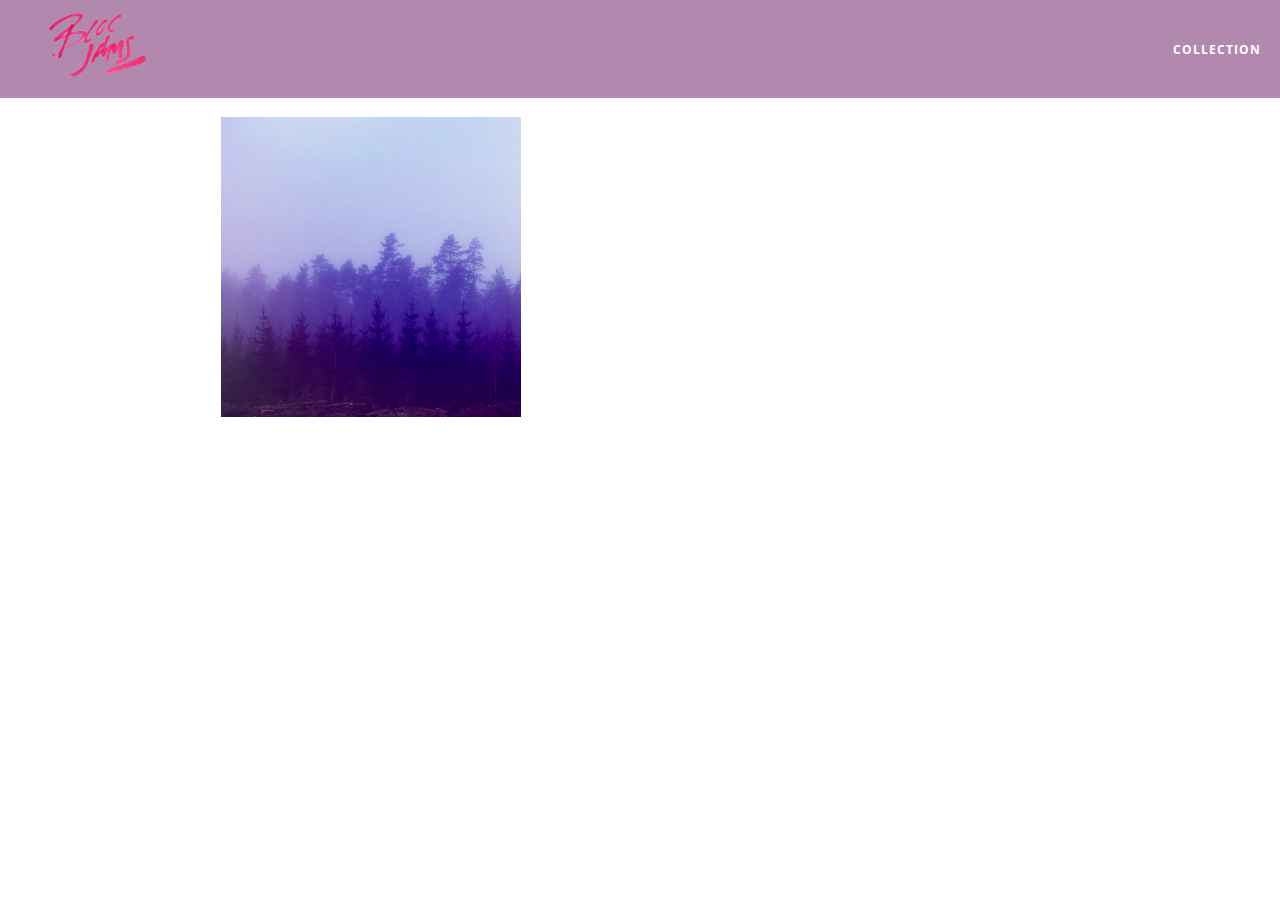
==== album.html @ 20e8832e "Checkpoint 9 Album Completed" ====
<!DOCTYPE html>
 <html>
     <head>
         <title>Bloc Jams</title>
         <meta name="viewport" content="width=device-width, initial-scale=1">
         <link rel="stylesheet" type="text/css" href="https://fonts.googleapis.com/css?family=Open+Sans:400,800,600,700,300">
         <link rel="stylesheet" type="text/css" href="https://code.ionicframework.com/ionicons/2.0.1/css/ionicons.min.css">
         <link rel="stylesheet" type="text/css" href="styles/normalize.css">
         <link rel="stylesheet" type="text/css" href="styles/main.css">
         <link rel="stylesheet" type="text/css" href="styles/album.css">
     </head>
     <body class="album">
         <nav class="navbar"> <!-- nav bar -->
             <a href="index.html"  class="logo">
                 <img src="assets/images/bloc_jams_logo.png" alt="bloc jams logo">
             </a>
             <div class="links-container">
                 <a href="collection.html" class="navbar-link">collection</a>
             </div>
         </nav>
         <main class="album-view container narrow">
            <section class="clearfix">
                <div class="column half">
                    <img src="assets/images/album_covers/01.png" class="album-cover-art">
                </div>
                <div class="album-view-details column half">
                    <h2 class="album-view-title">The Colors</h2>
                    <h3 class="album-view-artist">Pablo Picasso</h3>
                    <h5 class="album-view-release-info">1909 Spanish Records</h5>
                </div>
            </section>
            <table class="album-view-song-list">
                <tr class="album-view-song-item">
                    <td class="song-item-number">1</td>
                    <td class="song-item-title">Blue</td>
                    <td class="song-item-duration">X:XX</td>
                </tr>
                <tr class="album-view-song-item">
                    <td class="song-item-number">2</td>
                    <td class="song-item-title">Red</td>
                    <td class="song-item-duration">X:XX</td>
                </tr>
                <tr class="album-view-song-item">
                    <td class="song-item-number">3</td>
                    <td class="song-item-title">Green</td>
                    <td class="song-item-duration">X:XX</td>
                </tr>
                <tr class="album-view-song-item">
                    <td class="song-item-number">4</td>
                    <td class="song-item-title">Purple</td>
                    <td class="song-item-duration">X:XX</td>
                </tr>
                <tr class="album-view-song-item">
                    <td class="song-item-number">5</td>
                    <td class="song-item-title">Black</td>
                    <td class="song-item-duration">X:XX</td>
                </tr>
            </table>
        </main>
     </body>
 </html>
---- styles/main.css ----
*, *::before, *::after {
    -moz-box-sizing: border-box;
    -webkit-box-sizing: border-box;
    box-sizing: border-box;
}
html {
     height: 100%; /* makes sure our HTML takes up 100% of the browser window */
     font-size: 100%;
 }

 body {
     font-family: 'Open Sans'; /* sets our font to the "Open Sans" typeface */
     color: white;             /* sets the text color to white */
     min-height: 100%;         /* says the height of the body must be, at minimum, 100% of the window */
 }

 .navbar {
     position: relative;
     padding: 0.5rem;
     /* #1 */
     background-color: rgba(101,18,95,0.5);
     /* #2 */
     z-index: 1;
 }

 .navbar .logo {
     position: relative; /* positioning will be explained in a resource */
     left: 2rem;
     cursor: pointer; /* produces the finger-pointer icon when you hover over the logo */
 }
 .navbar .links-container {
     display: table;
     position: absolute;
     top: 0;
     right: 0;
     height: 100px;
     color: white;
 }

 .links-container .navbar-link {
     display: table-cell;
     position: relative;
     height: 100%;
     padding-left: 1rem;
     padding-right: 1rem;
     /* #3 */
     vertical-align: middle;
     color: white;
     font-size: 0.625rem;
     letter-spacing: 0.05rem;
     font-weight: 700;
     text-transform: uppercase;
     /* #4 */
     text-decoration: none;
     cursor: pointer;
 }

   /* #5 */
 .links-container .navbar-link:hover {
     color: rgb(233,50,117);
 }
 .links-container .navbar-link:active{
     background-color: #FFFFFF;

   }
 .container {
   margin: 0 auto;
   max-width: 64rem;
 }

 .container.narrow {
     max-width: 56rem;
 }
 
 /* Medium and small screens (640px) */
 @media (min-width: 640px) {
   /* Style information will go here */
   html { font-size: 112%; }

   .column {
     float: left;
     padding-left: 1rem;
     padding-right: 1rem;
   }
     .column.full { width: 100%; }
     .column.two-thirds { width: 66.7%; }
     .column.half { width: 50%; }
     .column.third { width: 33.3%; }
     .column.fourth { width: 25%; }
     .column.flow-opposite { float: right;
 }

 /* Large screens (1024px) */
 @media (min-width: 1024px) {
   /* Style information will go here */
   html { font-size: 120%; }
 }
 .clearfix::after {
   content: ".";
   visibility: hidden;
   display: block;
   height: 0;
   clear: both;
}
---- styles/album.css ----
body.album {
    background-image: url(../assets/images/blurred_backgrounds/blur_bg_3.jpg);
    background-repeat: no-repeat;
    background-attachment: fixed;
    background-position: center center;
    background-size: cover;
}
.album-cover-art {
     position: relative;
     left: 20%;
     margin-top: 1rem;
     width: 60%;
 }
 .album-view-details {
    position: relative;
    top: 1.5rem;
    padding: 1rem;
}
.album-view-details .album-view-title {
     font-weight: 300;
     font-size: 2rem;
 }

 .album-view-details .album-view-artist {
     font-weight: 300;
     font-size: 1.5rem;
 }

 .album-view-details .album-view-release-info {
     font-weight: 300;
     font-size: 0.75rem;
 }
 album-view-song-list {
     width: 90%;
     margin: 1.5rem auto;
     font-weight: 300;
     font-size: 0.75em;
     border-collapse: collapse;
 }

 .album-view-song-item {
     height: 3rem;
     /* #1 */
     border-bottom: 1px solid rgba(255,255,255,0.5);
 }

 .song-item-number {
     width: 5%;
 }

 .song-item-title {
     width: 85%;
 }

 .song-item-duration {
     width: 5%;
 }
 /* #2 */
  @media (max-width: 640px) and (min-width: 320px) {
      .album-view-details {
          text-align: center;
      }

      .album-view-title {
          margin-top: 0;
      }
  }

  /* #3 */
  @media (max-width: 1024px) and (min-width: 320px) {
     .album-view-song-list {
          position: relative;
          top: 1rem;
          width: 80%;
          margin: auto;
      }
  }
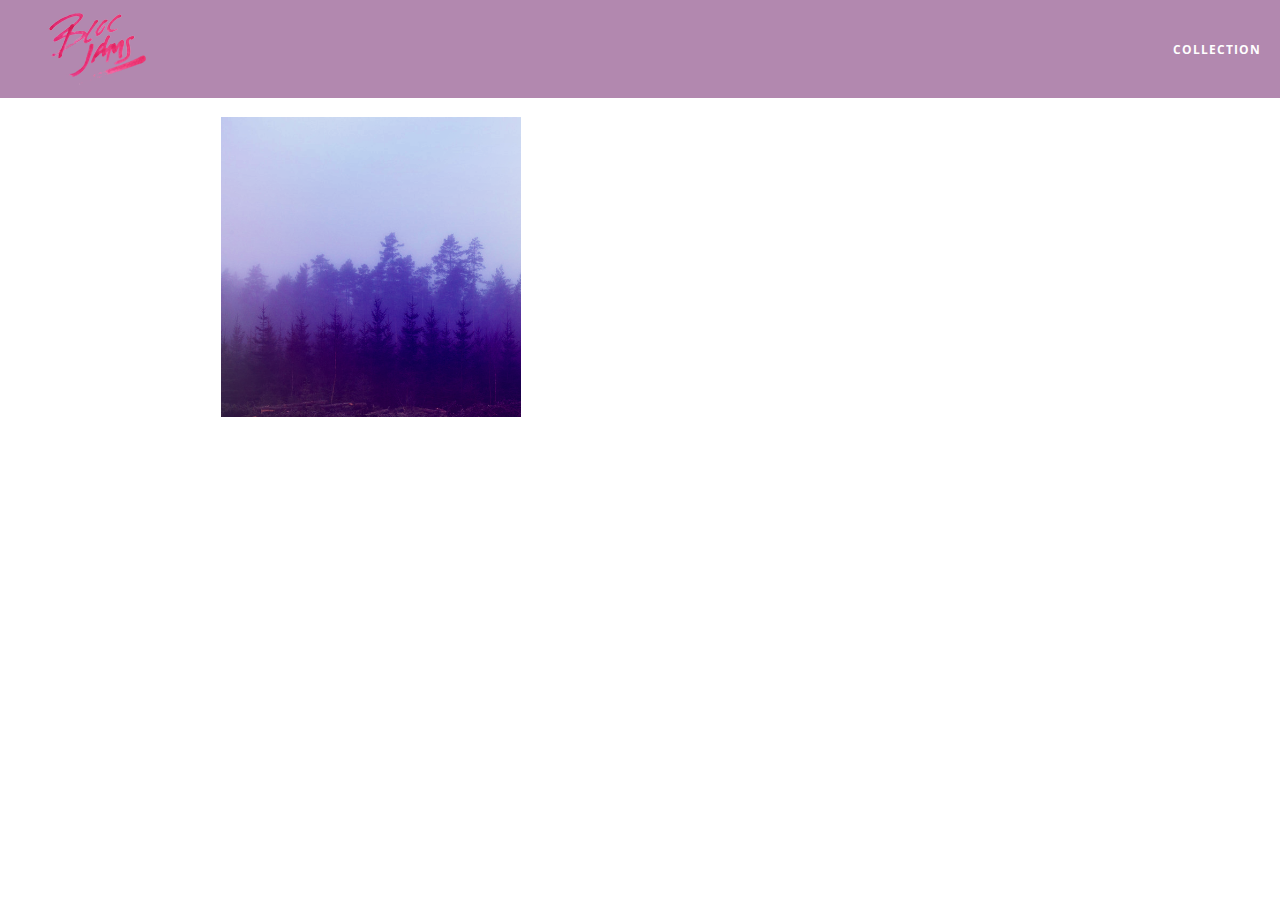
==== commit 735d28d4: "Checkpoint 27 Player Completed" ====
--- a/album.html
+++ b/album.html
@@ -8,6 +8,7 @@
          <link rel="stylesheet" type="text/css" href="styles/normalize.css">
          <link rel="stylesheet" type="text/css" href="styles/main.css">
          <link rel="stylesheet" type="text/css" href="styles/album.css">
+         <link rel="stylesheet" type="text/css" href="styles/player_bar.css">
      </head>
      <body class="album">
          <nav class="navbar"> <!-- nav bar -->
@@ -30,32 +31,43 @@
                 </div>
             </section>
             <table class="album-view-song-list">
-                <tr class="album-view-song-item">
-                    <td class="song-item-number">1</td>
-                    <td class="song-item-title">Blue</td>
-                    <td class="song-item-duration">X:XX</td>
-                </tr>
-                <tr class="album-view-song-item">
-                    <td class="song-item-number">2</td>
-                    <td class="song-item-title">Red</td>
-                    <td class="song-item-duration">X:XX</td>
-                </tr>
-                <tr class="album-view-song-item">
-                    <td class="song-item-number">3</td>
-                    <td class="song-item-title">Green</td>
-                    <td class="song-item-duration">X:XX</td>
-                </tr>
-                <tr class="album-view-song-item">
-                    <td class="song-item-number">4</td>
-                    <td class="song-item-title">Purple</td>
-                    <td class="song-item-duration">X:XX</td>
-                </tr>
-                <tr class="album-view-song-item">
-                    <td class="song-item-number">5</td>
-                    <td class="song-item-title">Black</td>
-                    <td class="song-item-duration">X:XX</td>
-                </tr>
-            </table>
+          </table>
         </main>
+        <section class="player-bar">
+             <div class="container">
+                 <div class="control-group main-controls">
+                   <a class="previous">
+                        <span class="ion-skip-backward"></span>
+                    </a>
+                    <a class="play-pause">
+                        <span class="ion-play"></span>
+                    </a>
+                    <a class="next">
+                        <span class="ion-skip-forward"></span>
+                    </a>
+                 </div>
+                 <div class="control-group currently-playing">
+                     <h2 class="song-name">My dumb song</h2>
+                     <div class="seek-control">
+                        <div class="seek-bar">
+                            <div class="fill"></div>
+                            <div class="thumb"></div>
+                        </div>
+                        <div class="current-time">2:30</div>
+                        <div class="total-time">4:45</div>
+                    </div>
+                     <h2 class="artist-song-mobile">My dumb song - Fallout Boy</h2>
+                     <h3 class="artist-name">Fallout Boy</h3>
+                 </div>
+                 <div class="control-group volume">
+                   <span class="ion-volume-high icon"></span>
+                    <div class="seek-bar">
+                        <div class="fill"></div>
+                        <div class="thumb"></div>
+                    </div>
+                 </div>
+             </div>
+         </section>
+        <script src="scripts/album.js"></script>
      </body>
  </html>
--- a/styles/album.css
+++ b/styles/album.css
@@ -4,6 +4,7 @@
     background-attachment: fixed;
     background-position: center center;
     background-size: cover;
+    padding-bottom: 200px;
 }
 .album-cover-art {
      position: relative;
@@ -46,6 +47,7 @@
 
  .song-item-number {
      width: 5%;
+     min-width: 30px;
  }
 
  .song-item-title {
@@ -55,6 +57,27 @@
  .song-item-duration {
      width: 5%;
  }
+ .album-song-button {
+      text-align: center;
+      font-size: 14px;
+      background-color: white;
+      color: rgb(210, 40, 123);
+      border-radius: 50% 50%;
+      display: inline-block;
+      width: 28px;
+      height: 28px;
+  }
+
+  .album-song-button:hover {
+      cursor: pointer;
+      color: white;
+      background-color: rgb(210, 40, 123);
+  }
+
+  .album-song-button span {
+      line-height: 28px;
+  }
+
  /* #2 */
   @media (max-width: 640px) and (min-width: 320px) {
       .album-view-details {
--- a/styles/player_bar.css
+++ b/styles/player_bar.css
@@ -0,0 +1,178 @@
+.player-bar {
+     position: fixed;
+     bottom: 0;
+     left: 0;
+     right: 0;
+     height: 200px;
+     background-color: rgba(255, 255, 255, 0.3);
+     z-index: 100;
+ }
+
+ .player-bar a {
+     font-size: 1.1rem;
+     vertical-align: middle;
+ }
+ .player-bar a,
+ .player-bar a:hover {
+     color: white;
+     cursor: pointer;
+     text-decoration: none;
+ }
+
+ .player-bar .container {
+      display: table;
+      padding: 0;
+      width: 90%;
+      min-height: 100%;
+  }
+
+  .player-bar .control-group {
+      display: table-cell;
+      vertical-align: middle;
+  }
+
+  .player-bar .main-controls {
+      width: 25%;
+      text-align: left;
+      padding-right: 1rem;
+  }
+  .player-bar .main-controls .previous {
+     margin-right: 16.5%;
+ }
+
+ .player-bar .main-controls .play-pause {
+     margin-right: 15%;
+     font-size: 1.6rem;
+ }
+
+  .player-bar .currently-playing {
+      width: 50%;
+      text-align: center;
+      position: relative;
+  }
+  .player-bar .currently-playing .song-name,
+   .player-bar .currently-playing .artist-name,
+   .player-bar .currently-playing .artist-song-mobile {
+       text-align: center;
+       font-size: 0.75rem;
+       margin: 0;
+       position: absolute;
+       width: 100%;
+       font-weight: 300;
+   }
+
+   .player-bar .currently-playing .song-name,
+   .player-bar .currently-playing .artist-song-mobile {
+       top: 1.1rem;
+   }
+
+   .player-bar .currently-playing .artist-name {
+       bottom: 1.1rem;
+   }
+
+   .player-bar .currently-playing .artist-song-mobile {
+       display: none;
+   }
+
+   .seek-control {
+    position: relative;
+    font-size: 0.8rem;
+}
+
+.seek-control .current-time {
+    position: absolute;
+    top: 0.5rem;
+}
+
+.seek-control .total-time {
+    position: absolute;
+    right: 0;
+    top: 0.5rem;
+}
+.seek-bar {
+     height: 0.25rem;
+     background-color: rgba(255, 255, 255, 0.3);
+     border-radius: 2px;
+     position: relative;
+     cursor: pointer;
+ }
+
+ .seek-bar .fill {
+     background-color: white;
+     width: 36%;
+     height: 0.25rem;
+     border-radius: 2px;
+ }
+ .seek-bar .thumb {
+    position: absolute;
+    height: 0.5rem;
+    width: 0.5rem;
+    background-color: white;
+    left: 36%;
+    top: 50%;
+    /* #1 */
+    margin-left: -0.25rem;
+    margin-top: -0.25rem;
+    border-radius: 50%;
+    cursor: pointer;
+    -webkit-transition: all 100ms ease-in-out;
+       -moz-transition: all 100ms ease-in-out;
+            transition: all 100ms ease-in-out;
+}
+
+.seek-bar:hover .thumb {
+    width: 1.1rem;
+    height: 1.1rem;
+    margin-top: -0.5rem;
+    margin-left: -0.5rem;
+}
+
+  .player-bar .volume {
+     width: 25%;
+     text-align: right;
+ }
+ .player-bar .volume .icon {
+     font-size: 1.1rem;
+     display: inline-block;
+     vertical-align: middle;
+ }
+
+ .player-bar .volume .seek-bar {
+     display: inline-block;
+     width: 5.75rem;
+     vertical-align: middle;
+ }
+
+ @media (max-width: 640px) {
+     .player-bar {
+         padding: 1rem;
+         background-color: rgba(0,0,0,0.6);
+     }
+
+     .player-bar .main-controls,
+     .player-bar .currently-playing,
+     .player-bar .volume {
+         display: block;
+         margin: 0 auto;
+         padding: 0;
+         width: 100%;
+         text-align: center;
+     }
+
+     .player-bar .main-controls,
+     .player-bar .volume {
+         min-height: 3.5rem;
+     }
+
+     .player-bar .currently-playing {
+         min-height: 2.5rem;
+     }
+
+     .player-bar .artist-name,
+     .player-bar .song-name {
+         display: none;
+     }
+     .player-bar .currently-playing .artist-song-mobile {
+        display: block;
+    }
+}
